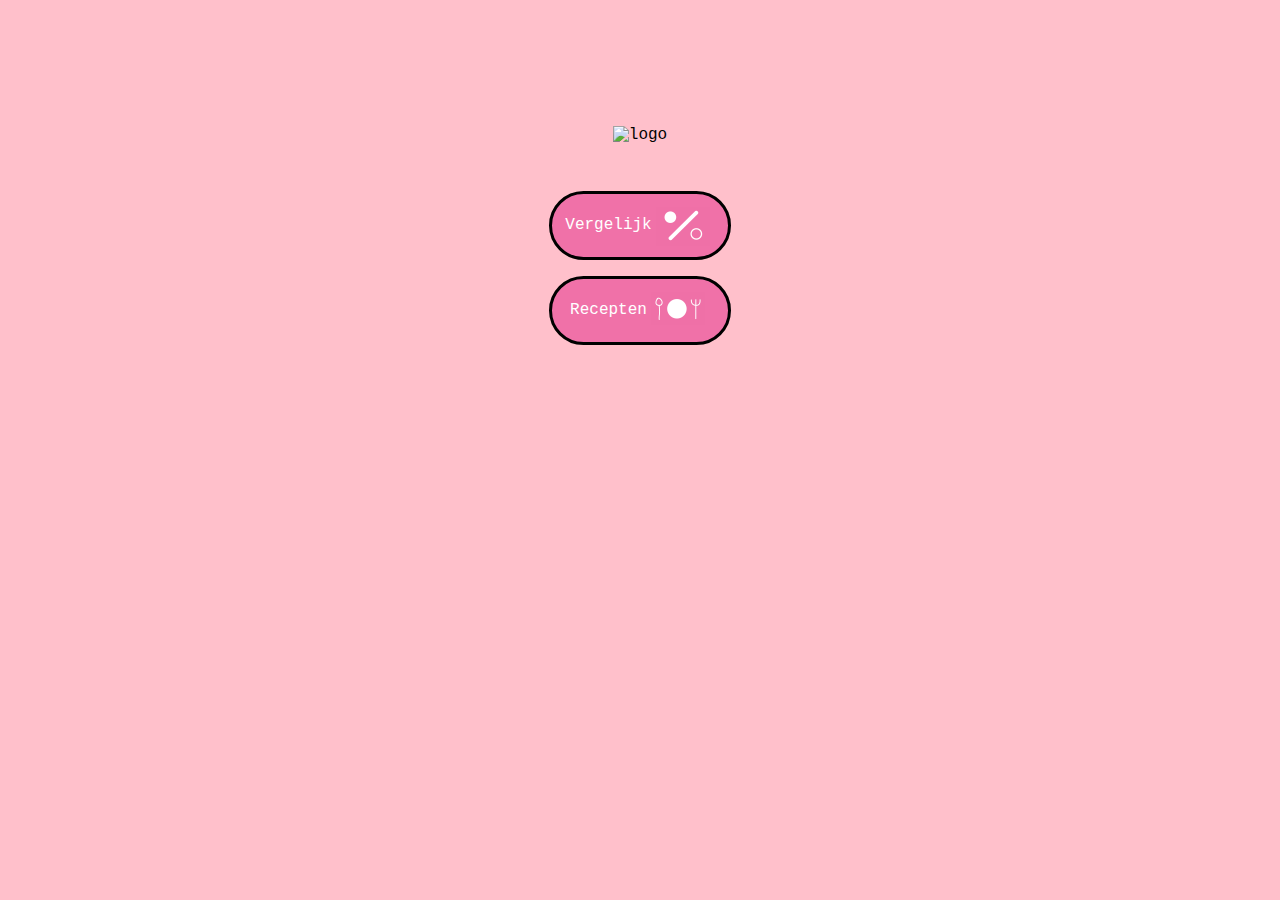
==== index.html @ d6291af5 "1st version" ====
<!DOCTYPE html>
<html lang="en">
<head>
    <meta charset="UTF-8">
    <meta http-equiv="X-UA-Compatible" content="IE=edge">
    <meta name="viewport" content="width=device-width, initial-scale=1.0">
    <link rel="stylesheet" href="style.css">
    <link rel="preconnect" href="https://fonts.googleapis.com">
    <title>Smakelijk Verschil</title>
</head>
<body>
    
<header></header>

<main>

<div class="logo">
    <img src="images/Logop.png" alt="logo">
</div>
 
<section>

    <div class="button1">
    <a href="gerechten.html">Vergelijk
        <img src="images/vergelijk.png" alt="vergelijk">
    </a>
    <a href="gerechten.html">Recepten
        <img src="images/cutlery.png" alt="cutlery">
    </a>
    </div>

</section>

</main>

<footer></footer>

</body>
</html>
---- style.css ----
body {
    background-color: pink;
    font-family: 'Courier New', Courier, monospace;
}

.logo {
    margin: 10%;
    display: flex;
    justify-content: center;
}

.button1 {
    display: flex;
    flex-direction: column;
    align-items: center;
    margin-top: -6em;
}

section:first-of-type a {
    background-color: #f071a8;
    padding: .5em;
    border: black;
    border-style: solid;
    border-radius: 3em;
    color: white;
    text-decoration: none;
    margin-top: 1em;
    width: 10em;
    display: flex;
    align-items: center;
    justify-content: center;
}

header img {
    margin-left: 1em;
    margin-top: 1em;
}

h1 {
    font-weight: bold;
    text-align: center;
}

.gerechten main section:first-of-type a {
    background-color: #f071a8;
    border: black;
    border-style: solid;
    width: 7em;
    height: 7em;
    text-decoration: none;
    border-radius: 100%;
    color: white;
    text-align: center;
    display: flex;
    align-items: center;
    flex-wrap: wrap;
    justify-content: center;
    
}

.gerechten main section:nth-of-type(2) a:first-of-type {
    background-color: #f071a8;
    border: black;
    border-style: solid;
    width: 8em;
    height: 8em;
    text-decoration: none;
    border-radius: 100%;
    color: white;
    text-align: center;
    display: flex;
    align-items: center;
    justify-content: center;
    flex-wrap: wrap;  
}

.gerechten main section:nth-of-type(2) a:nth-of-type(2) {
    background-color: #f071a8;
    border: black;
    border-style: solid;
    width: 8em;
    height: 8em;
    text-decoration: none;
    border-radius: 100%;
    color: white;
    text-align: center;
    display: flex;
    align-items: center;
    justify-content: center;
    flex-direction: column;   
}

.gerechten main section:first-of-type {
    display:flex;
    justify-content: space-evenly;
    flex-wrap: wrap;

}

.gerechten main section:nth-of-type(2) {
    margin-top: 1em;
    display:flex;
    justify-content: space-evenly;
    flex-wrap: wrap;
}

p {
    border: black;
    border-style: solid;
    background-color: #58c6c7;
    color: white;
    padding: 1em;
    width: 80%;
    border-radius: .5em;
}

article {
    margin-top: 2em;
    display: flex;
    justify-content: center;
}


h2 {
    margin-top: 1em;
    text-align: center;
    font-weight: 500;

}

h3 {
    font-weight: 300;
    font-size: 1em;
    text-align: center;
    margin-top: -1.5em;
}

video {
    width: 90%;
    height: auto;
    border: black;
    border-style: solid;
    margin-bottom: -1em;
    border-radius: .5em;
}

.video {
    display: flex;
    justify-content: center;
}


.vergelijk article:nth-of-type(2) {
    border: black;
    border-style: solid;
    background-color: #58c6c7;
    color: white;
    padding: 1em;
    width: 80%;
    border-radius: .5em;
    margin: auto;

}


.vergelijk article ul {
    list-style-type: none;
    padding: 0;
  }
  
.vergelijk article:nth-of-type(2) ul li::before{
    margin-top: 1em;
    content: "\002B";
    color: rgb(28, 96, 26);
    display: inline-block;
    width: 2em; 
}

.vergelijk article:nth-of-type(3) {
    border: black;
    border-style: solid;
    background-color: #58c6c7;
    color: white;
    padding: 1em;
    width: 80%;
    border-radius: .5em;
    margin: auto;

}

.vergelijk article:nth-of-type(3) ul li::before{
    margin-top: 1em;
    content: "\2013";
    color: rgb(224, 22, 22);
    display: inline-block;
    width: 2em; 
}

.vergelijk footer a{

        background-color: #f071a8;
        padding: .5em;
        border: black;
        border-style: solid;
        border-radius: 3em;
        color: white;
        text-decoration: none;
        margin-top: 8em;
        margin-bottom: 2em;
        width: 10em;
        display: flex;
        align-items: center;
        justify-content: center;
    }

.recept main img {
    width: 90%;
    border: black;
    border-style: solid;
    border-radius: .5em;
    margin-bottom: 1em;
}

.burgerimg {
    display: flex;
    justify-content: center;
}

.recept ul {
    border: black;
    border-style: solid;
    background-color: #58c6c7;
    color: white;
    padding: 1em;
    width: 80%;
    border-radius: .5em;
    margin: auto;
}

.recept ul li {
    margin-bottom: 1em;
    margin-left: 1em;
}

.recept ol li {
    border: black;
    border-style: solid;
    background-color: #58c6c7;
    color: white;
    padding: 1em;
    width: 80%;
    border-radius: .5em;
    margin: auto;
    margin-bottom: 1em;
}

.recept ol li:first-of-type {
    margin-top: -2em;
}
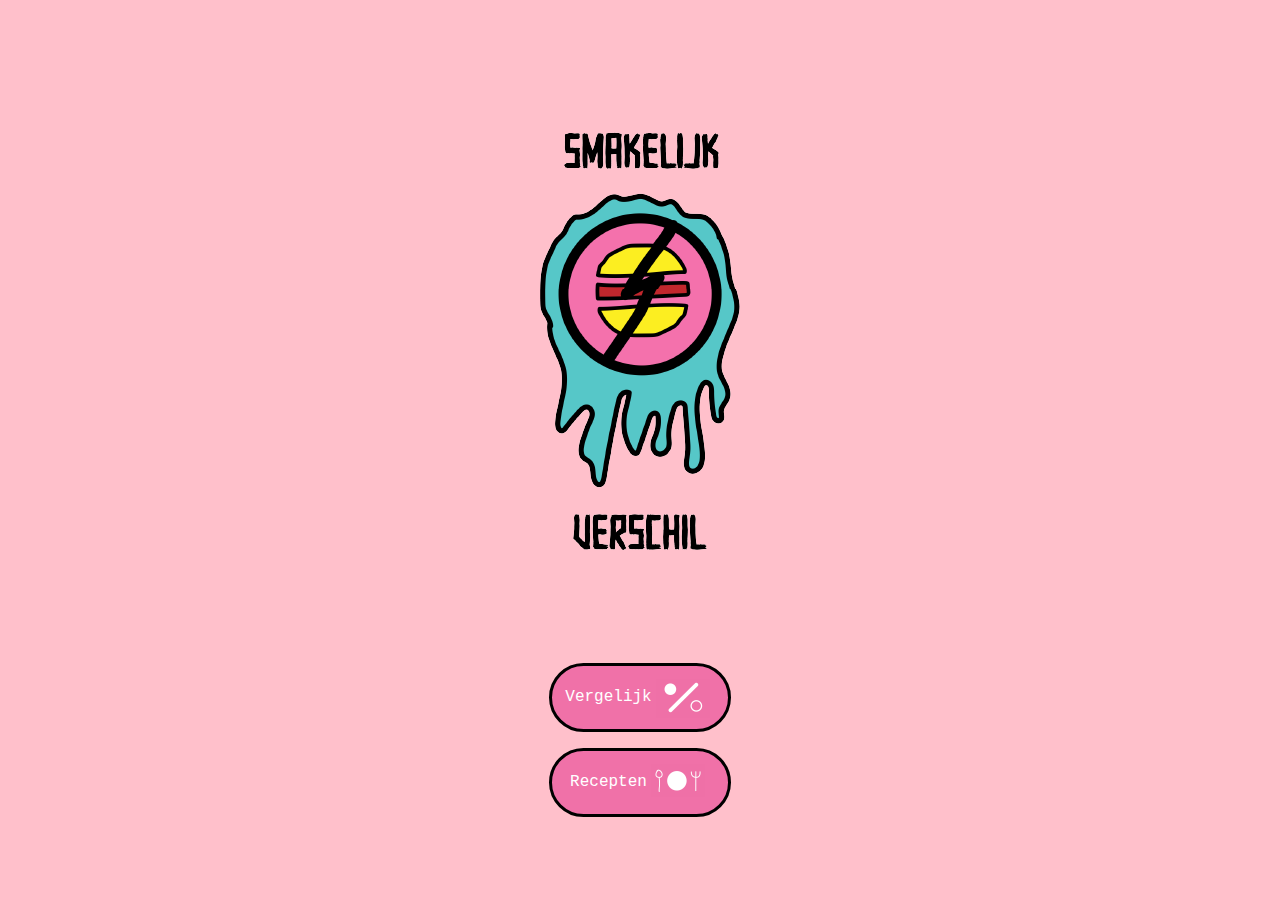
==== commit bdb5749f: "Update index.html" ====
--- a/index.html
+++ b/index.html
@@ -15,7 +15,7 @@
 <main>
 
 <div class="logo">
-    <img src="images/Logop.png" alt="logo">
+    <img src="images/logop.png" alt="logo">
 </div>
  
 <section>
@@ -36,4 +36,4 @@
 <footer></footer>
 
 </body>
-</html>+</html>
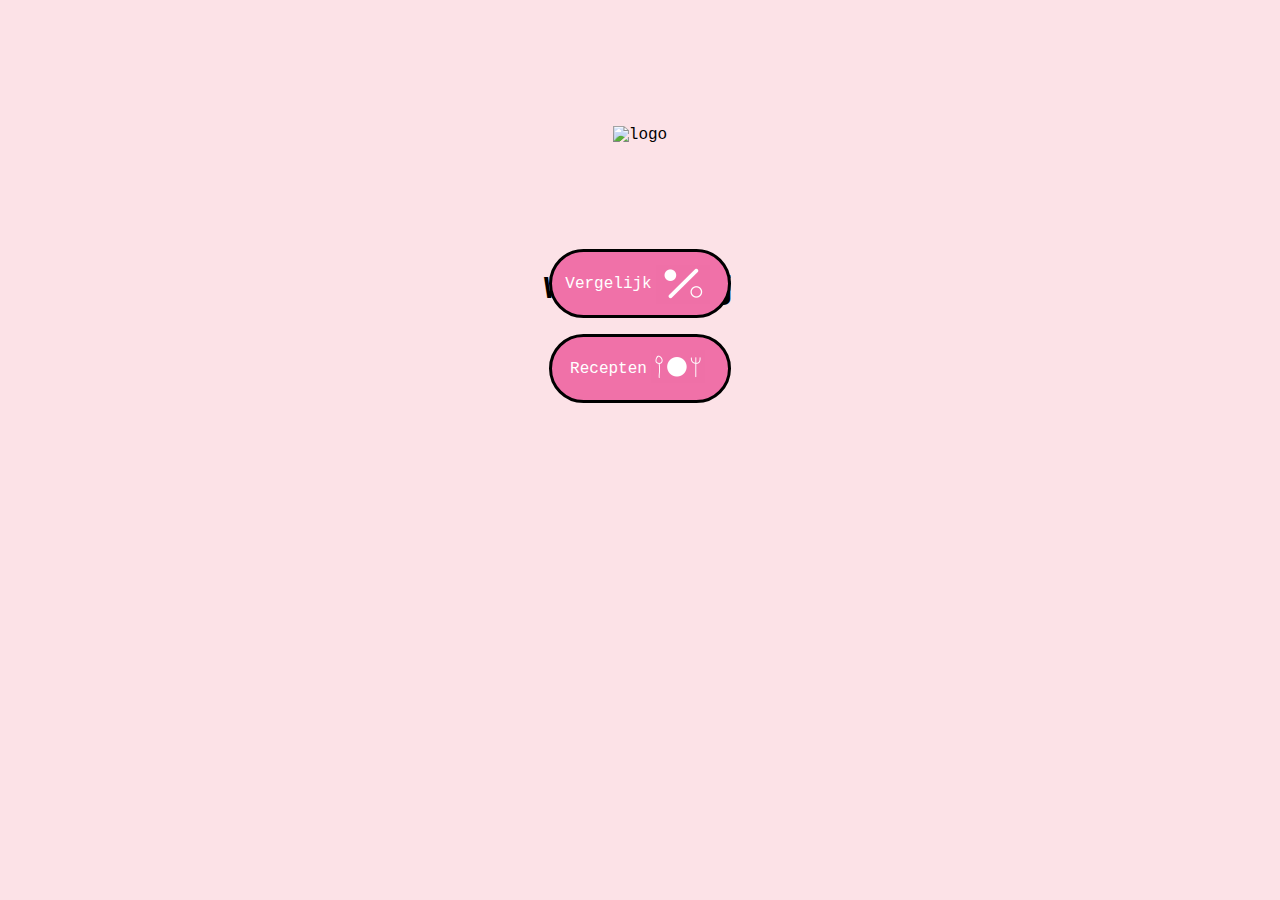
==== commit 7ab6a400: "Final version" ====
--- a/index.html
+++ b/index.html
@@ -6,7 +6,7 @@
     <meta name="viewport" content="width=device-width, initial-scale=1.0">
     <link rel="stylesheet" href="style.css">
     <link rel="preconnect" href="https://fonts.googleapis.com">
-    <title>Smakelijk Verschil</title>
+    <title>Smakelijk verschil - Home</title>
 </head>
 <body>
     
@@ -15,11 +15,11 @@
 <main>
 
 <div class="logo">
-    <img src="images/logop.png" alt="logo">
+    <img src="images/Logop.png" alt="logo">
 </div>
  
 <section>
-
+    <h1>Welkom bij</h1>
     <div class="button1">
     <a href="gerechten.html">Vergelijk
         <img src="images/vergelijk.png" alt="vergelijk">
@@ -28,12 +28,12 @@
         <img src="images/cutlery.png" alt="cutlery">
     </a>
     </div>
+</section>
 
-</section>
 
 </main>
 
 <footer></footer>
 
 </body>
-</html>
+</html>--- a/style.css
+++ b/style.css
@@ -1,5 +1,5 @@
 body {
-    background-color: pink;
+    background-color: rgb(252, 226, 231);
     font-family: 'Courier New', Courier, monospace;
 }
 
@@ -34,6 +34,12 @@
 header img {
     margin-left: 1em;
     margin-top: 1em;
+    margin-right: 1em;
+}
+
+nav {
+    display: flex;
+    justify-content: space-between;
 }
 
 h1 {
@@ -58,6 +64,10 @@
     
 }
 
+.gerechten main section:first-of-type h3 {
+    margin-bottom: -3em;
+}
+
 .gerechten main section:nth-of-type(2) a:first-of-type {
     background-color: #f071a8;
     border: black;
@@ -74,6 +84,10 @@
     flex-wrap: wrap;  
 }
 
+.gerechten main section:nth-of-type(2) h3 {
+    margin-bottom: -3em;
+}
+
 .gerechten main section:nth-of-type(2) a:nth-of-type(2) {
     background-color: #f071a8;
     border: black;
@@ -88,8 +102,12 @@
     align-items: center;
     justify-content: center;
     flex-direction: column;   
-}
-
+
+}
+
+.gerechten main section:nth-of-type(2) a:nth-child(2) img {
+    margin-bottom: -1em;
+}
 .gerechten main section:first-of-type {
     display:flex;
     justify-content: space-evenly;
@@ -150,7 +168,7 @@
 }
 
 
-.vergelijk article:nth-of-type(2) {
+.vergelijk article:nth-of-type(2) ul {
     border: black;
     border-style: solid;
     background-color: #58c6c7;
@@ -176,7 +194,7 @@
     width: 2em; 
 }
 
-.vergelijk article:nth-of-type(3) {
+.vergelijk article:nth-of-type(3) ul {
     border: black;
     border-style: solid;
     background-color: #58c6c7;
@@ -235,11 +253,14 @@
     width: 80%;
     border-radius: .5em;
     margin: auto;
+
 }
 
 .recept ul li {
     margin-bottom: 1em;
     margin-left: 1em;
+    display: flex;
+    justify-content: space-between;
 }
 
 .recept ol li {
@@ -248,12 +269,70 @@
     background-color: #58c6c7;
     color: white;
     padding: 1em;
-    width: 80%;
-    border-radius: .5em;
+    border-radius: .5em;
+    margin-bottom: 1em;
+    list-style-position: inside;
+    padding-left: 3em;
+    
+}
+
+.recept ol {
     margin: auto;
-    margin-bottom: 1em;
-}
-
-.recept ol li:first-of-type {
-    margin-top: -2em;
+    width: 90%;
+    margin-left: -1em;
+}
+
+.recept article {
+    display: flex;
+    flex-wrap: wrap;
+}
+
+.recept h2 {
+    text-align: center;
+}
+
+.recept article:nth-child(2) h2{
+    margin-bottom: 3em;
+}
+
+form {
+    border: black;
+    border-style: solid;
+    background-color: #ffffff;
+    color: #58c6c7;
+    width: 80%;
+    margin:auto;
+    border-radius: .5em;
+    padding: 1em;
+    font-weight: 700;
+    margin-bottom: 2em;
+}
+
+form button {
+    margin-top: 2em;
+    background-color: #f071a8;
+    padding: .5em;
+    border: black;
+    border-style: solid;
+    border-radius: 3em;
+    color: white;
+    font-family: 'Courier New', Courier, monospace;
+    width: 10em;
+    height: 3em;
+}
+
+form input {
+    margin-top: 2em;
+    width: 90%;
+}
+
+
+.gerechten p {
+    margin:auto;
+    margin-top: 3em;
+}
+
+.vergelijk article {
+    display: flex;
+    flex-wrap: wrap;
 }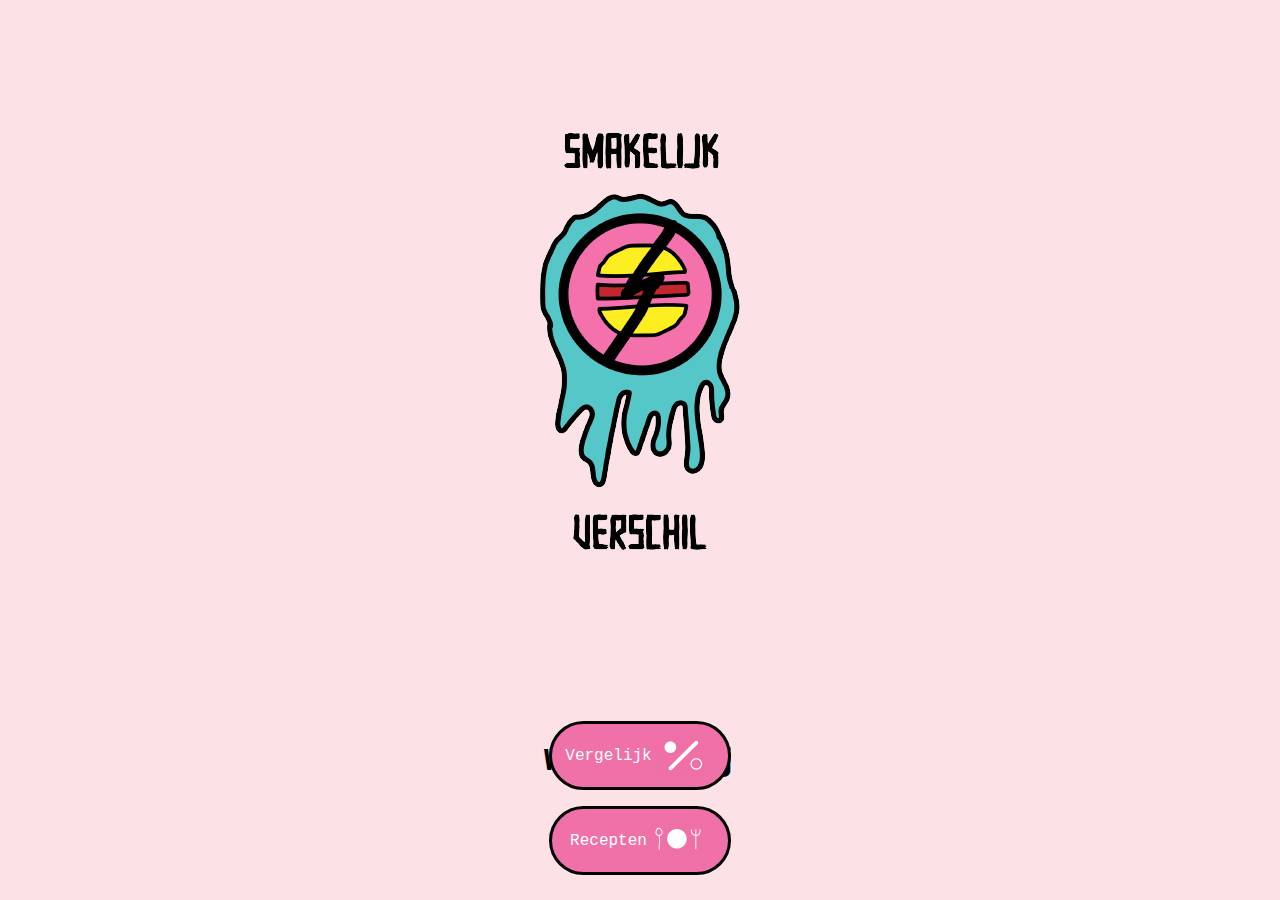
==== commit f12c15f9: "Update index.html" ====
--- a/index.html
+++ b/index.html
@@ -15,7 +15,7 @@
 <main>
 
 <div class="logo">
-    <img src="images/Logop.png" alt="logo">
+    <img src="images/logop.png" alt="logo">
 </div>
  
 <section>
@@ -36,4 +36,4 @@
 <footer></footer>
 
 </body>
-</html>+</html>
